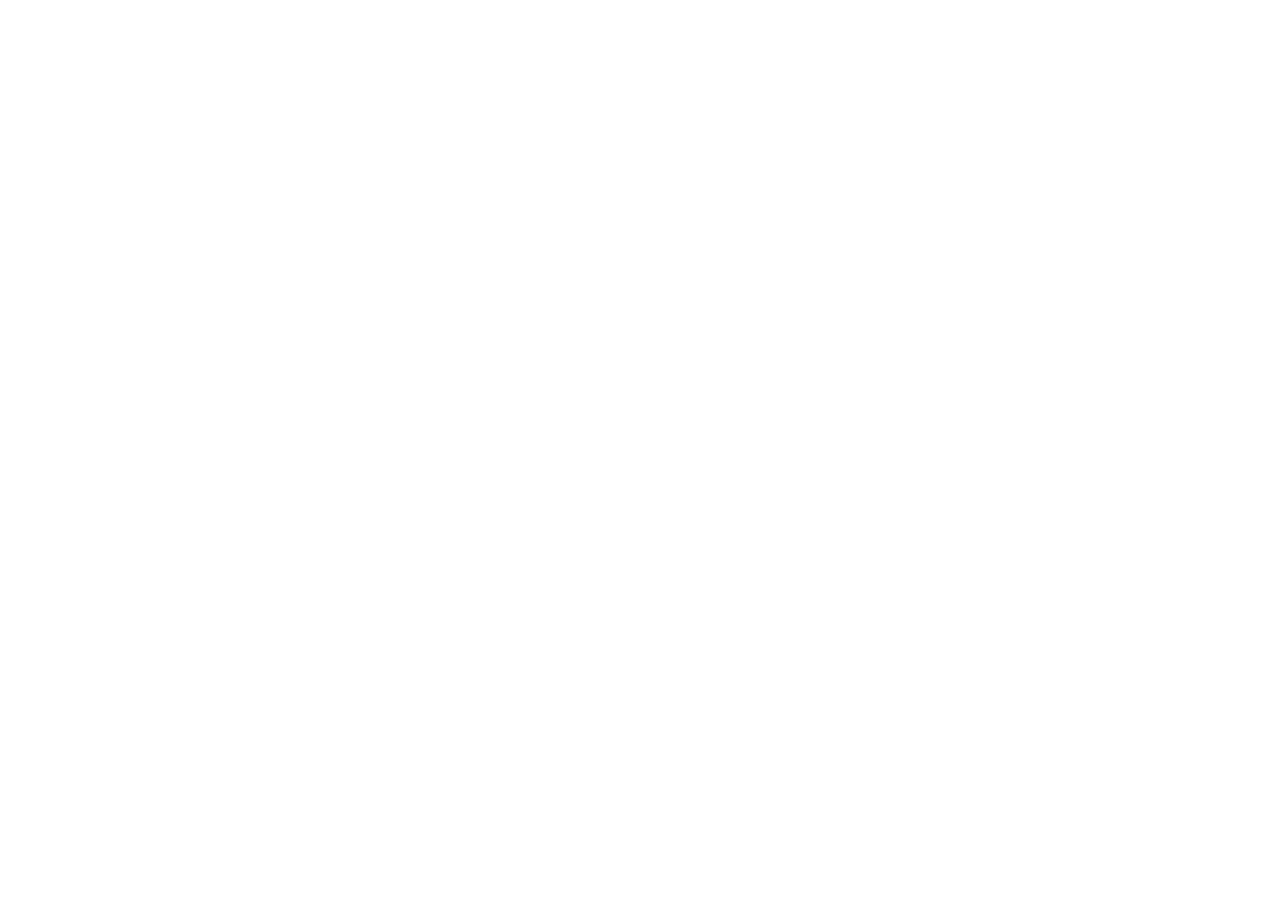
==== index.html @ 4f63114b "prima commit" ====
<!DOCTYPE html>
<html lang="en">
<head>
  <meta charset="UTF-8">
  <meta http-equiv="X-UA-Compatible" content="IE=edge">
  <meta name="viewport" content="width=device-width, initial-scale=1.0">

  <!-- font awsome -->
  <link rel="stylesheet" href="https://cdnjs.cloudflare.com/ajax/libs/font-awesome/6.3.0/css/all.min.css" integrity="sha512-SzlrxWUlpfuzQ+pcUCosxcglQRNAq/DZjVsC0lE40xsADsfeQoEypE+enwcOiGjk/bSuGGKHEyjSoQ1zVisanQ==" crossorigin="anonymous" referrerpolicy="no-referrer" />

  <!-- css -->
  <link rel="stylesheet" href="css/style.css">

  <title>Font Icons</title>
</head>

<body>
  

  <!-- script js -->
  <script type="text/javascript" src="js/main.js"></script>

</body>
</html>
---- css/style.css ----
*{
  margin: 0;
  padding: 0;
  box-sizing: border-box;
}
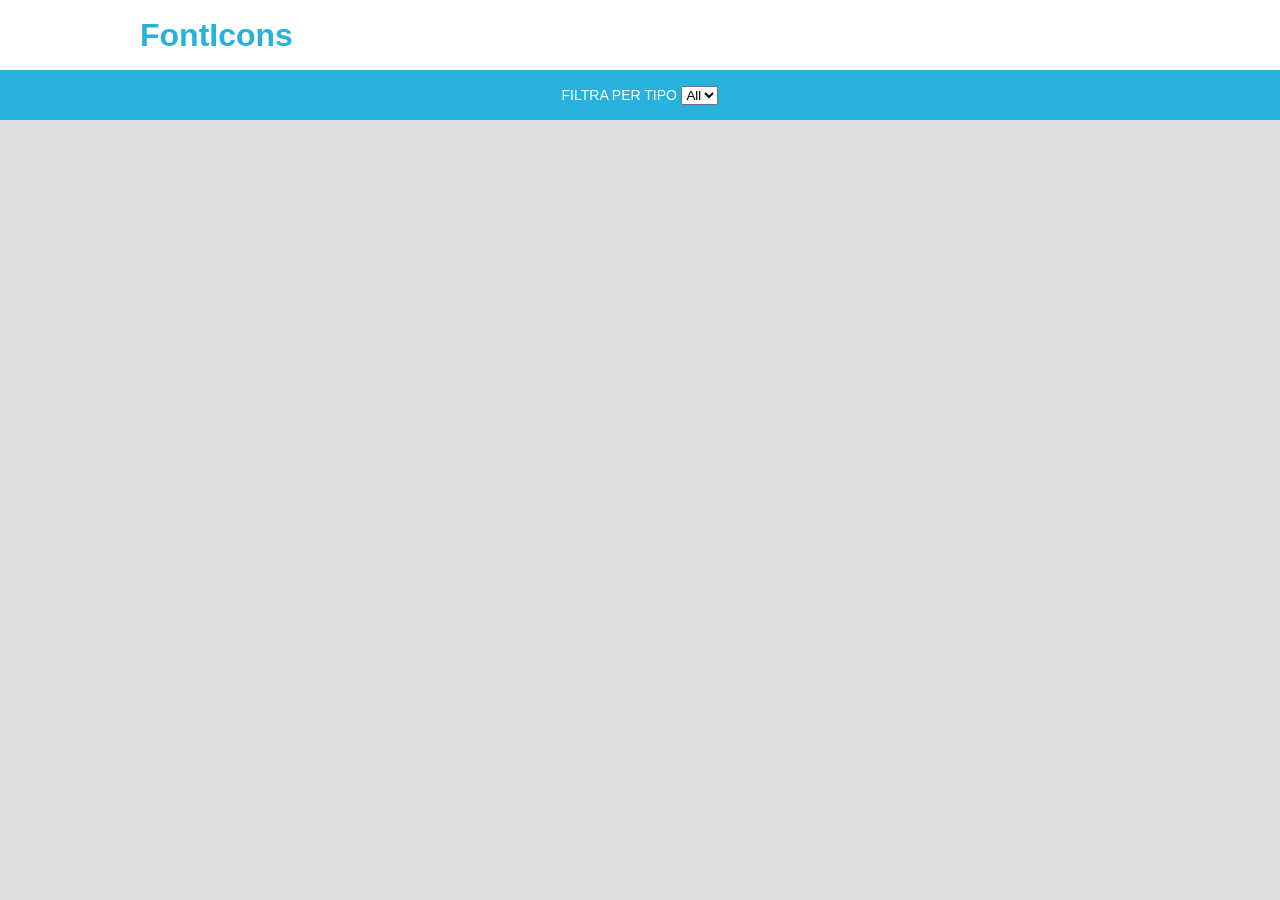
==== commit 324ac293: "impostata grafica base" ====
--- a/index.html
+++ b/index.html
@@ -16,6 +16,26 @@
 
 <body>
   
+  <header>
+    <div class="container">
+      <h1>FontIcons</h1>
+    </div>
+  </header>
+
+  <main>
+
+    <div id="filter">
+      <label for="selector">Filtra per tipo</label>
+      <select id="selector">
+        <option value="All">All</option>
+      </select>
+    </div>
+
+    <div id="cards" class="container">
+      <div id="card-container"></div>
+    </div>
+
+  </main>
 
   <!-- script js -->
   <script type="text/javascript" src="js/main.js"></script>
--- a/css/style.css
+++ b/css/style.css
@@ -3,3 +3,46 @@
   padding: 0;
   box-sizing: border-box;
 }
+
+:root{
+  --main-background: #dddddd;
+  --primary-color: #29b1dd;
+}
+
+body{
+  font-family: sans-serif;
+}
+
+.container{
+  max-width: 1000px;
+  margin: auto;
+}
+
+header{
+  height: 70px;
+}
+
+h1{
+  color: var(--primary-color);
+  line-height: 70px;
+}
+
+main{
+  background-color: var(--main-background);
+  height: calc(100vh - 70px);
+}
+
+#filter{
+  background-color: var(--primary-color);
+  text-align: center;
+  height: 50px;
+}
+
+#filter label{
+  text-transform: uppercase;
+  color: #fff;
+  font-size: 14px;
+  font-weight: 500;
+  line-height: 50px;
+}
+
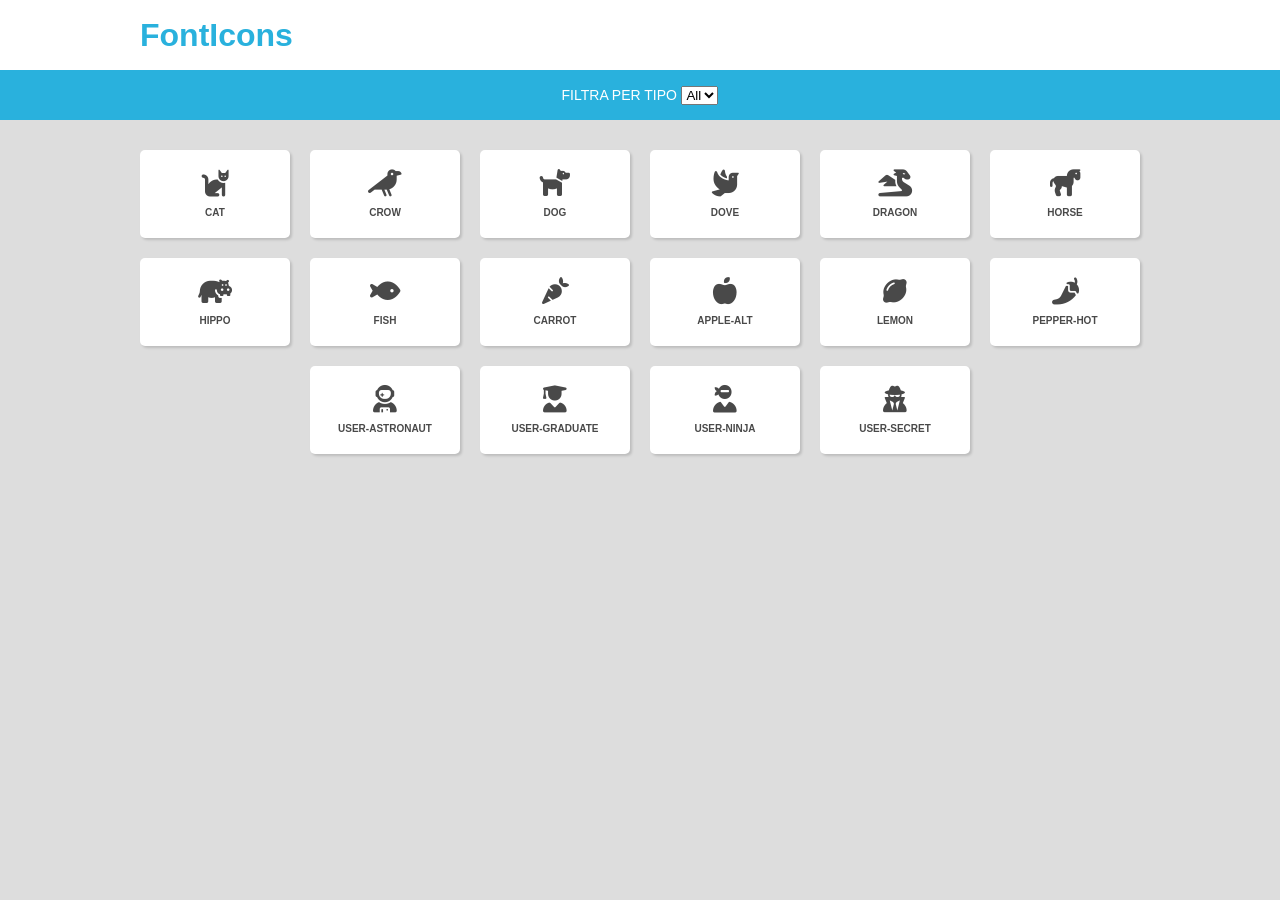
==== commit afd0b1ff: "card inserite" ====
--- a/index.html
+++ b/index.html
@@ -32,7 +32,14 @@
     </div>
 
     <div id="cards" class="container">
-      <div id="card-container"></div>
+      <div id="card-container">
+        
+        <!-- <div class="card">
+          <i class="fa-solid fa-cat"></i>
+          <h3></h3>
+        </div> -->
+
+      </div>
     </div>
 
   </main>
--- a/css/style.css
+++ b/css/style.css
@@ -7,6 +7,8 @@
 :root{
   --main-background: #dddddd;
   --primary-color: #29b1dd;
+  --white: #fff;
+  --black: #494949;
 }
 
 body{
@@ -40,9 +42,46 @@
 
 #filter label{
   text-transform: uppercase;
-  color: #fff;
+  color: var(--white);
   font-size: 14px;
   font-weight: 500;
   line-height: 50px;
 }
 
+#card{
+  height: 100%;
+}
+
+#card-container{
+  height: 100%;
+  margin-top: 30px;
+  display: flex;
+  flex-wrap: wrap;
+  justify-content: center;
+  align-content: center;
+  gap: 20px;
+}
+
+.card{
+  min-width: 150px;
+  display: flex;
+  flex-direction: column;
+  justify-content: center;
+  align-items: center;
+  background-color: var(--white);
+  border-radius: 5px;
+  padding: 20px;
+  color: var(--black);
+  box-shadow: rgba(0, 0, 0, 0.15) 1.95px 1.95px 2.6px;
+}
+
+.card i{
+  font-size: 27px;
+}
+
+.card h3{
+  font-size: 10px;
+  text-transform: uppercase;
+  font-weight: 600;
+  margin-top: 10px;
+}
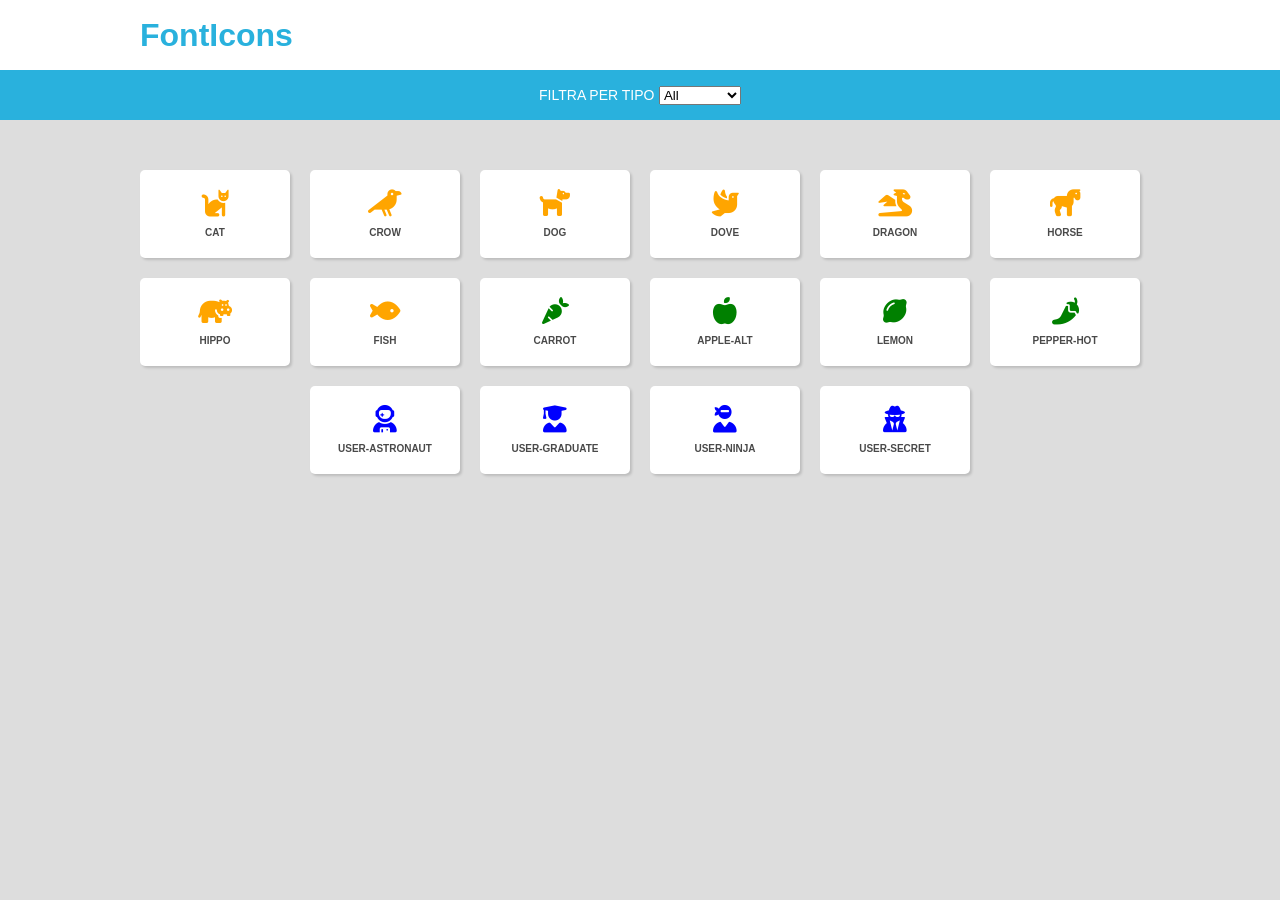
==== commit 97b40f32: "Milestone 3 completa" ====
--- a/index.html
+++ b/index.html
@@ -28,6 +28,9 @@
       <label for="selector">Filtra per tipo</label>
       <select id="selector">
         <option value="All">All</option>
+        <option value="Animal">Animal</option>
+        <option value="Vegetable">Vegetable</option>
+        <option value="User">User</option>
       </select>
     </div>
 
--- a/css/style.css
+++ b/css/style.css
@@ -54,7 +54,7 @@
 
 #card-container{
   height: 100%;
-  margin-top: 30px;
+  margin-top: 50px;
   display: flex;
   flex-wrap: wrap;
   justify-content: center;
@@ -75,7 +75,7 @@
   box-shadow: rgba(0, 0, 0, 0.15) 1.95px 1.95px 2.6px;
 }
 
-.card i{
+.card .icon{
   font-size: 27px;
 }
 
@@ -85,3 +85,15 @@
   font-weight: 600;
   margin-top: 10px;
 }
+
+.orange{
+  color: orange;
+}
+
+.green{
+  color: green;
+}
+
+.blue{
+  color: blue;
+}
